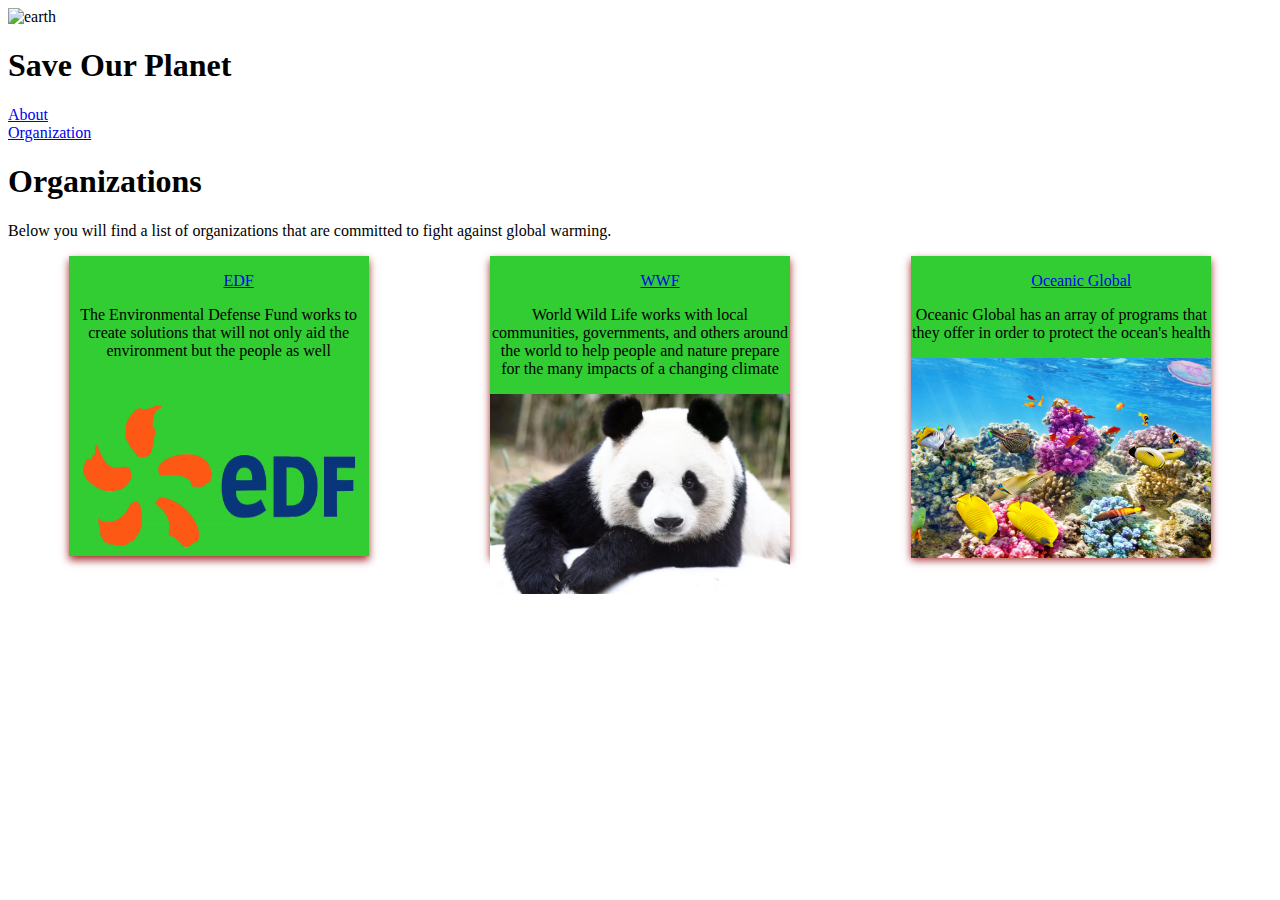
==== organization.html @ e0114030 "Added pictures and style to org description" ====
<!DOCTYPE html>
<html>
<head>
    <title>Organizations</title>
    <link rel="stylesheet" type="text/css" href="style.css"/>
</head>    
<body>
    <div class="container">
        <div class="box-1">  
            <img src="https://t3.ftcdn.net/jpg/01/62/59/04/360_F_162590489_5IcesYmlOK0RC4T4r5lydft8aQmpCwI7.jpg" alt="earth">
        </div>
        <div class="box-1">  
            <h1>
            Save Our Planet
            </h1>
        </div>
    </div>
    <div class="container">
        <div class="box-1">  
            <a href="index.html">About</a>
        </div>
        <div class="box-1">  
            <a href="organization.html">Organization</a>
        </div>
    </div>
    <div class="container">
        <div class="box-1">
            <h1>Organizations</h1>
        </div>
        <div class="box-1">
            <p>Below you will find a list of organizations that are committed to fight against global warming.</p>
        </div>
        <div class="list">
            <div class="slot1">
                <ul><a href="https://www.edf.org/">EDF</a></ul>
                <p>The Environmental Defense Fund works to create solutions that will not only aid the environment but the people as well</p>
                <img class="pic" src="edf.png"/>
            </div>
            <div class="slot2">
                <ul><a href="https://www.worldwildlife.org/initiatives/climate">WWF</a></ul>
                <p>World Wild Life works with local communities, governments, and others around the world to help people and nature prepare for the many impacts of a changing climate</p>
                <img class="pic" src="panda.jpg"/>
            </div>
            <div class="slot3">
                <ul><a href="https://oceanic.global/">Oceanic Global</a></ul>
                 <p>Oceanic Global has an array of programs that they offer in order to protect the ocean's health</p>
                <img class="pic" src="ocean.jpg"/> 
            </div>
        </div>
    </div>
</body>
</html>
---- style.css ----
.slot1, .slot2, .slot3 {
    box-shadow: 0 4px 8px 0 brown;
    background-color: limegreen;
    width: 300px;
    height: 300px;
    margin: auto;
    text-align: center;
  }
.list{
    display: grid;
    grid-template-columns: 1fr 1fr 1fr;
    grid-template-areas: 
        'slot1 slot2 slot3';
}

.pic{
    display: block;
    width: 300px;
    height: 200px;
    margin-bottom: 20px;
}
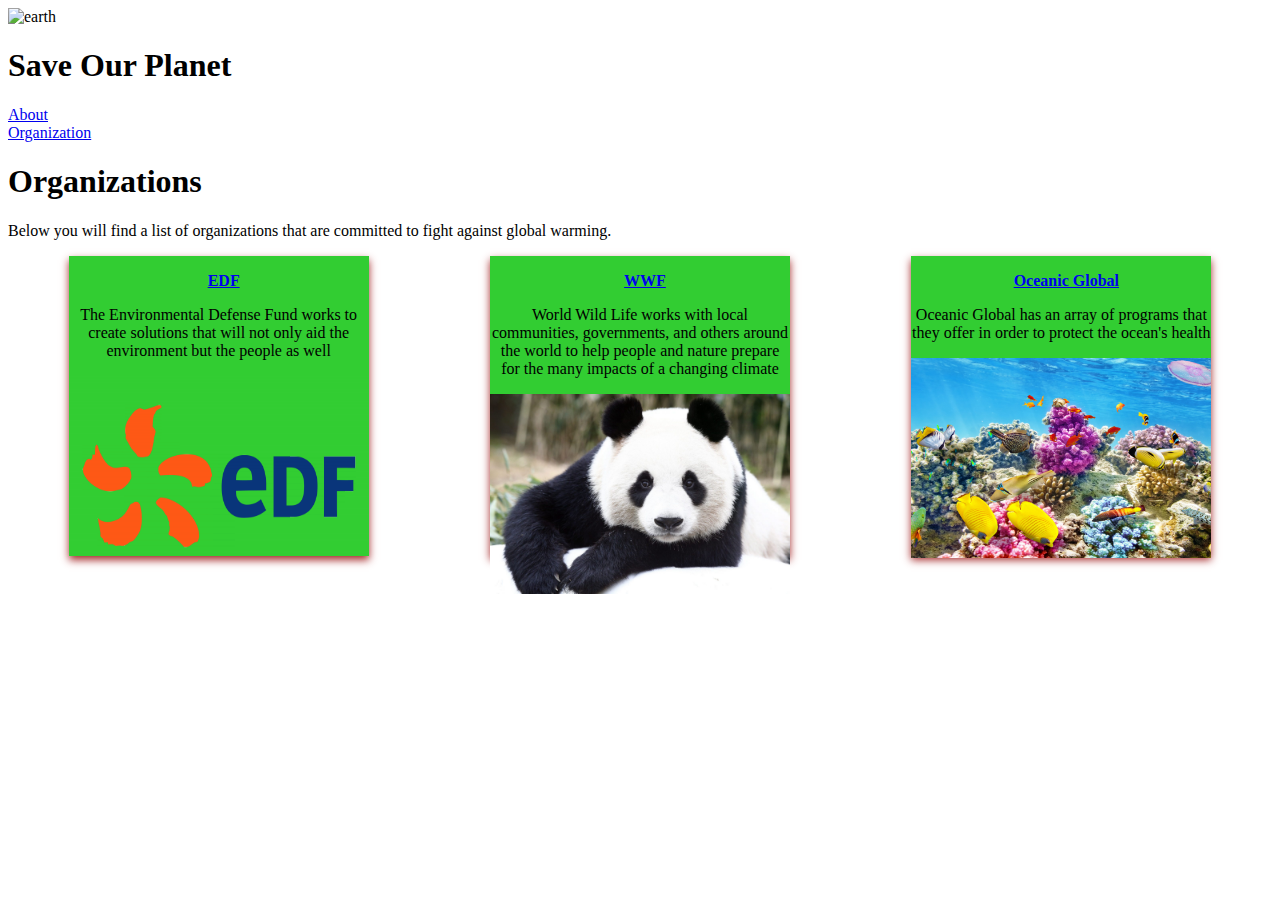
==== commit f0e5a2c2: "Fixed links and resolved issue #4" ====
--- a/organization.html
+++ b/organization.html
@@ -32,17 +32,17 @@
         </div>
         <div class="list">
             <div class="slot1">
-                <ul><a href="https://www.edf.org/">EDF</a></ul>
+                <ul><a class="org-title" href="https://www.edf.org/">EDF</a></ul>
                 <p>The Environmental Defense Fund works to create solutions that will not only aid the environment but the people as well</p>
                 <img class="pic" src="edf.png"/>
             </div>
             <div class="slot2">
-                <ul><a href="https://www.worldwildlife.org/initiatives/climate">WWF</a></ul>
+                <ul><a class="org-title" href="https://www.worldwildlife.org/initiatives/climate">WWF</a></ul>
                 <p>World Wild Life works with local communities, governments, and others around the world to help people and nature prepare for the many impacts of a changing climate</p>
                 <img class="pic" src="panda.jpg"/>
             </div>
             <div class="slot3">
-                <ul><a href="https://oceanic.global/">Oceanic Global</a></ul>
+                <ul><a class="org-title" href="https://oceanic.global/">Oceanic Global</a></ul>
                  <p>Oceanic Global has an array of programs that they offer in order to protect the ocean's health</p>
                 <img class="pic" src="ocean.jpg"/> 
             </div>
--- a/style.css
+++ b/style.css
@@ -6,6 +6,12 @@
     margin: auto;
     text-align: center;
   }
+
+  .org-title{
+    margin-right: 30px;
+    font-weight: bold;
+}
+
 .list{
     display: grid;
     grid-template-columns: 1fr 1fr 1fr;
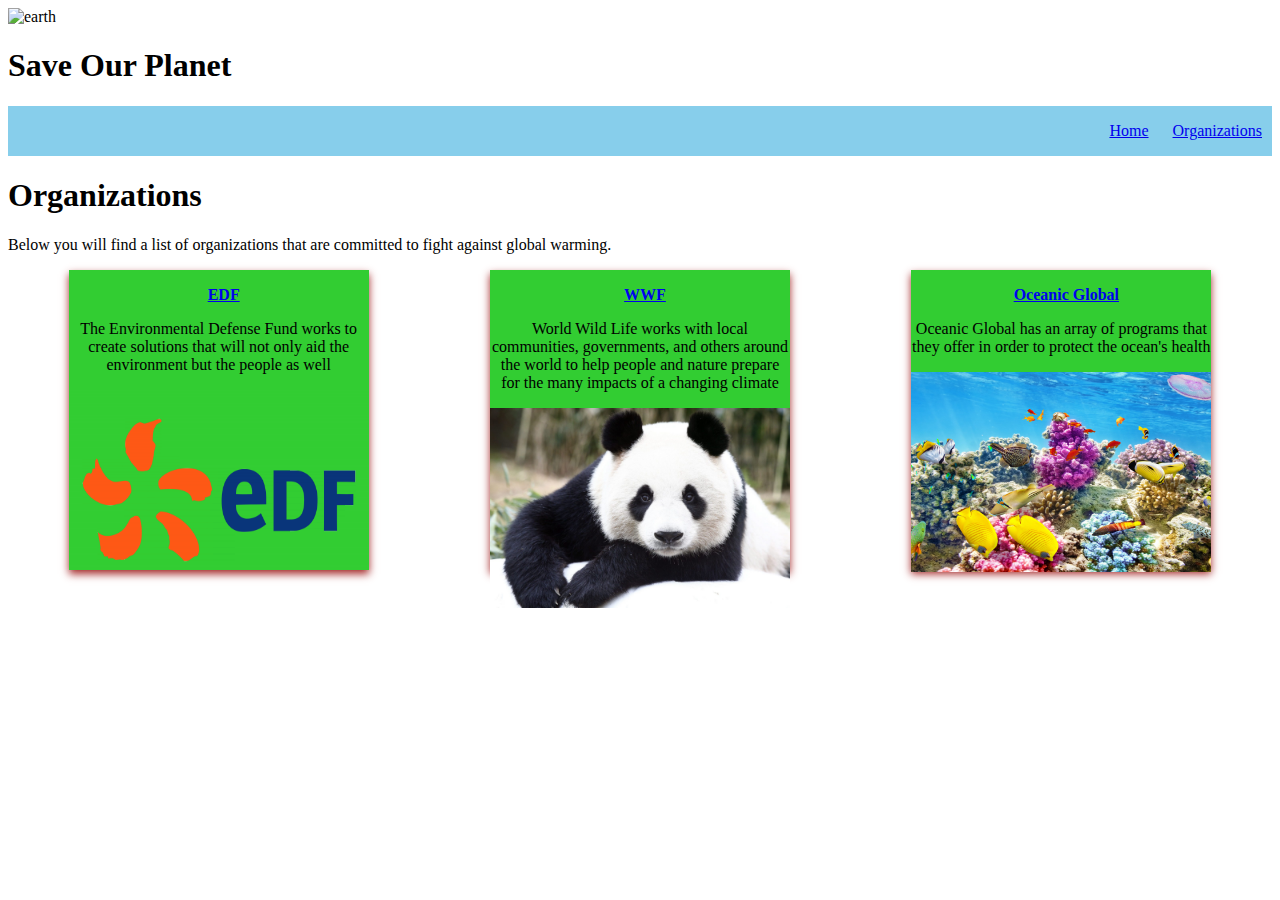
==== commit 16027a28: "added navigation bar" ====
--- a/organization.html
+++ b/organization.html
@@ -5,29 +5,25 @@
     <link rel="stylesheet" type="text/css" href="style.css"/>
 </head>    
 <body>
-    <div class="container">
-        <div class="box-1">  
+    <div class="org-container">
+        <div class="box">  
             <img src="https://t3.ftcdn.net/jpg/01/62/59/04/360_F_162590489_5IcesYmlOK0RC4T4r5lydft8aQmpCwI7.jpg" alt="earth">
         </div>
-        <div class="box-1">  
-            <h1>
-            Save Our Planet
-            </h1>
+        <div class="box">  
+            <h1>Save Our Planet</h1>
         </div>
     </div>
-    <div class="container">
-        <div class="box-1">  
-            <a href="index.html">About</a>
-        </div>
-        <div class="box-1">  
-            <a href="organization.html">Organization</a>
-        </div>
+    <div class="nav-wrapper">
+        <ul id="navigation">
+            <li><a href="index.html">Home</a></li>
+            <li><a href="organization.html">Organizations</a></li>
+        </ul>
     </div>
-    <div class="container">
-        <div class="box-1">
+    <div class="org-container">
+        <div class="box">
             <h1>Organizations</h1>
         </div>
-        <div class="box-1">
+        <div class="box">
             <p>Below you will find a list of organizations that are committed to fight against global warming.</p>
         </div>
         <div class="list">
--- a/style.css
+++ b/style.css
@@ -1,3 +1,47 @@
+.nav-wrapper{
+    background-color: skyblue;
+    grid-area: nav-wrapper;
+    display: flex;
+    justify-content: flex-end;
+    align-items: flex-end;
+}
+
+#navigation li{
+    display: inline-block;
+    margin-right: 10px;
+    margin-left: 10px;
+}
+
+.container{
+    display:flex;
+    align-items:center;
+    flex-wrap: wrap;
+    justify-content: center;
+   
+  }
+  .container2{
+    display:flex;
+    align-items:center;
+    flex-wrap: wrap;
+    justify-content: center;
+    flex-direction: column;
+  }
+
+  .box-1{
+  flex:1;
+  order:1;
+    
+  padding:10px;
+    
+}
+.box-2{
+  flex:1;
+  order:1;
+border:1px #ccc solid;
+  padding:10px;
+    
+}
+
 .slot1, .slot2, .slot3 {
     box-shadow: 0 4px 8px 0 brown;
     background-color: limegreen;
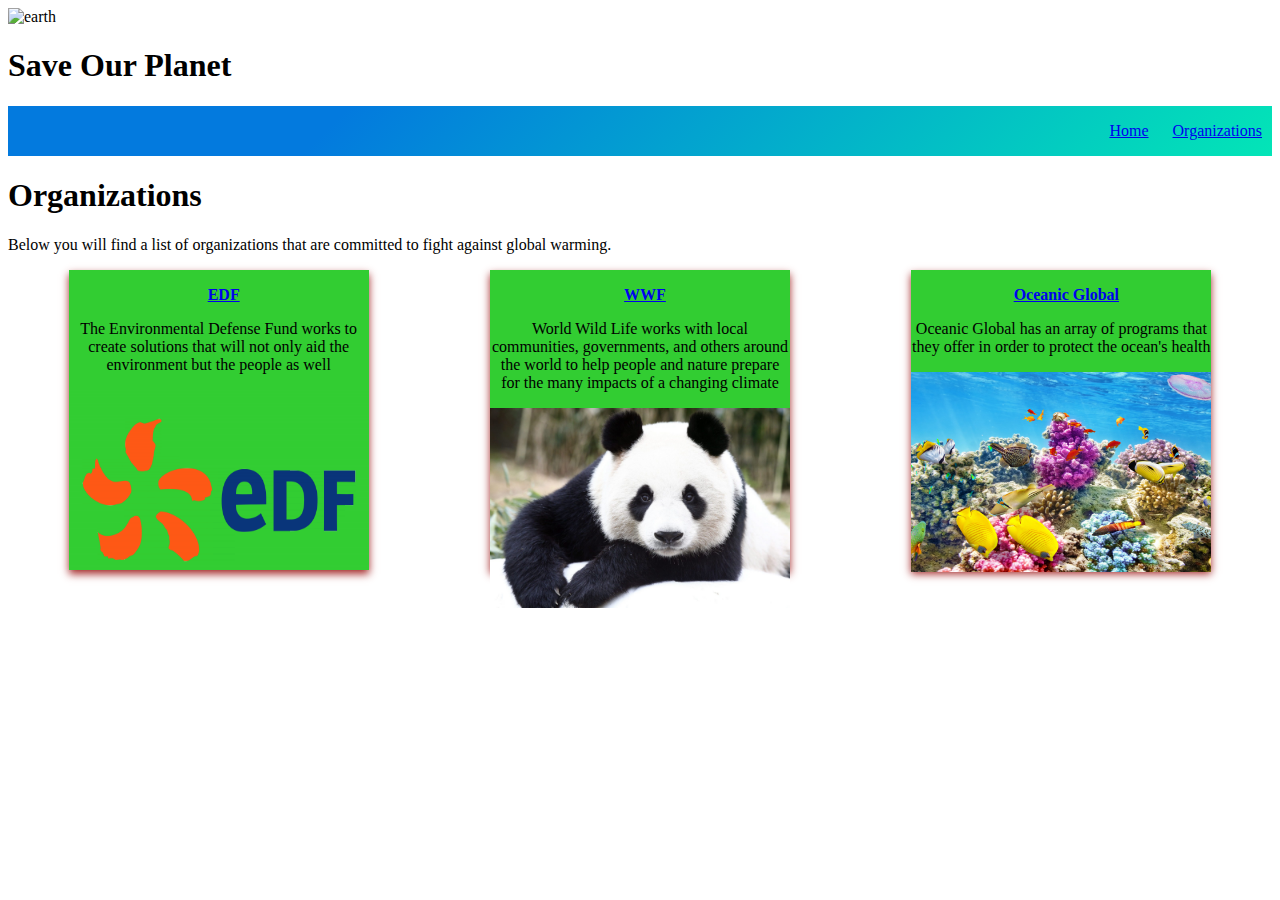
==== commit 036e19bf: "Changed color for nav bar and organized images" ====
--- a/organization.html
+++ b/organization.html
@@ -30,17 +30,17 @@
             <div class="slot1">
                 <ul><a class="org-title" href="https://www.edf.org/">EDF</a></ul>
                 <p>The Environmental Defense Fund works to create solutions that will not only aid the environment but the people as well</p>
-                <img class="pic" src="edf.png"/>
+                <img class="pic" src="img/edf.png"/>
             </div>
             <div class="slot2">
                 <ul><a class="org-title" href="https://www.worldwildlife.org/initiatives/climate">WWF</a></ul>
                 <p>World Wild Life works with local communities, governments, and others around the world to help people and nature prepare for the many impacts of a changing climate</p>
-                <img class="pic" src="panda.jpg"/>
+                <img class="pic" src="img/panda.jpg"/>
             </div>
             <div class="slot3">
                 <ul><a class="org-title" href="https://oceanic.global/">Oceanic Global</a></ul>
                  <p>Oceanic Global has an array of programs that they offer in order to protect the ocean's health</p>
-                <img class="pic" src="ocean.jpg"/> 
+                <img class="pic" src="img/ocean.jpg"/> 
             </div>
         </div>
     </div>
--- a/style.css
+++ b/style.css
@@ -1,5 +1,6 @@
 .nav-wrapper{
-    background-color: skyblue;
+    background-color: #03e5b7;
+    background-image: linear-gradient(315deg, #03e5b7 0%, #037ade 74%);
     grid-area: nav-wrapper;
     display: flex;
     justify-content: flex-end;
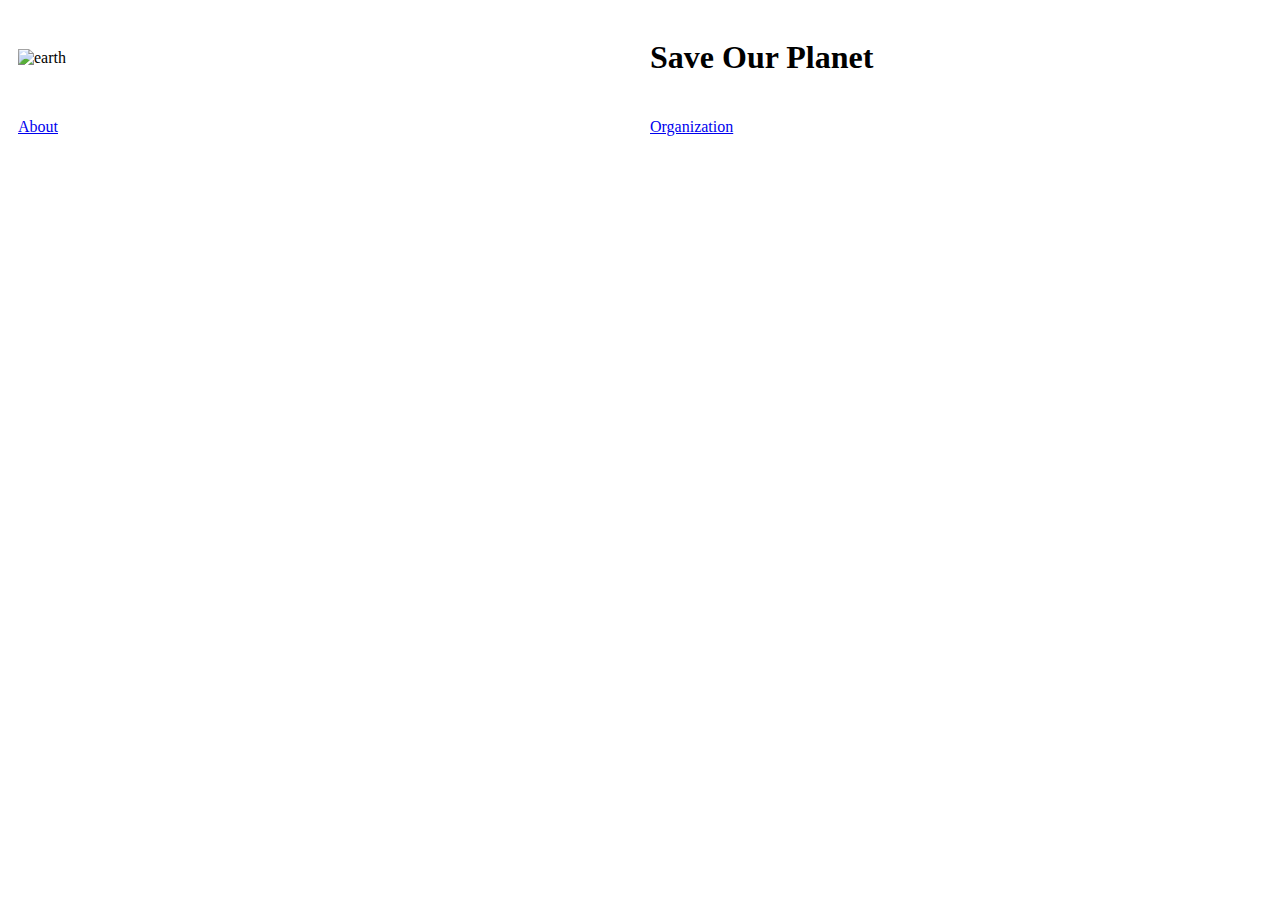
==== commit e45afb55: "changed image" ====
--- a/organization.html
+++ b/organization.html
@@ -1,48 +1,28 @@
 <!DOCTYPE html>
 <html>
-<head>
-    <title>Organizations</title>
-    <link rel="stylesheet" type="text/css" href="style.css"/>
-</head>    
-<body>
-    <div class="org-container">
-        <div class="box">  
-            <img src="https://t3.ftcdn.net/jpg/01/62/59/04/360_F_162590489_5IcesYmlOK0RC4T4r5lydft8aQmpCwI7.jpg" alt="earth">
-        </div>
-        <div class="box">  
-            <h1>Save Our Planet</h1>
-        </div>
-    </div>
-    <div class="nav-wrapper">
-        <ul id="navigation">
-            <li><a href="index.html">Home</a></li>
-            <li><a href="organization.html">Organizations</a></li>
-        </ul>
-    </div>
-    <div class="org-container">
-        <div class="box">
-            <h1>Organizations</h1>
-        </div>
-        <div class="box">
-            <p>Below you will find a list of organizations that are committed to fight against global warming.</p>
-        </div>
-        <div class="list">
-            <div class="slot1">
-                <ul><a class="org-title" href="https://www.edf.org/">EDF</a></ul>
-                <p>The Environmental Defense Fund works to create solutions that will not only aid the environment but the people as well</p>
-                <img class="pic" src="img/edf.png"/>
-            </div>
-            <div class="slot2">
-                <ul><a class="org-title" href="https://www.worldwildlife.org/initiatives/climate">WWF</a></ul>
-                <p>World Wild Life works with local communities, governments, and others around the world to help people and nature prepare for the many impacts of a changing climate</p>
-                <img class="pic" src="img/panda.jpg"/>
-            </div>
-            <div class="slot3">
-                <ul><a class="org-title" href="https://oceanic.global/">Oceanic Global</a></ul>
-                 <p>Oceanic Global has an array of programs that they offer in order to protect the ocean's health</p>
-                <img class="pic" src="img/ocean.jpg"/> 
-            </div>
-        </div>
-    </div>
-</body>
+ <head>
+<title>Organization</title>
+<link rel="stylesheet" href ="style.css">
+</head>
+ <body>
+ <div class="container">
+ <div class="box-1">  
+     <img src="https://png.pngtree.com/element_our/png/20181118/beautiful-earth-elements-png_232338.jpg" alt="earth"  width="200" height="200">
+ </div>
+ <div class="box-1">  
+     <h1>
+     Save Our Planet
+     </h1>
+ </div>
+ </div>
+ <div class="container">
+ <div class="box-1">  
+     <a href="index.html">About</a>
+ </div>
+ <div class="box-1">  
+     <a href="organization.html">Organization</a>
+ </div>
+ </div>
+ </body>
+
 </html>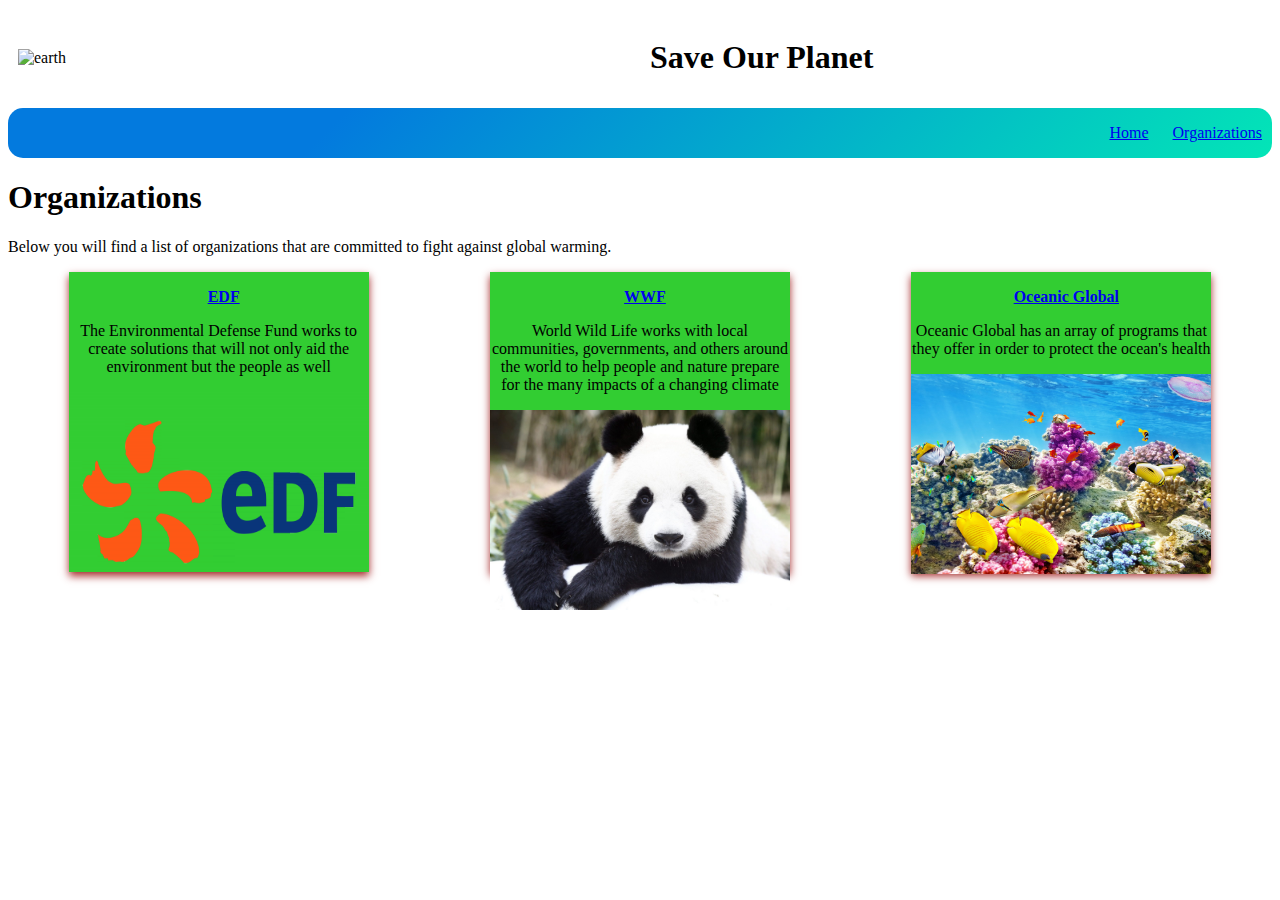
==== commit e50e5ea9: "rounded edge of nav bar" ====
--- a/organization.html
+++ b/organization.html
@@ -1,28 +1,48 @@
 <!DOCTYPE html>
 <html>
- <head>
-<title>Organization</title>
-<link rel="stylesheet" href ="style.css">
-</head>
- <body>
- <div class="container">
- <div class="box-1">  
-     <img src="https://png.pngtree.com/element_our/png/20181118/beautiful-earth-elements-png_232338.jpg" alt="earth"  width="200" height="200">
- </div>
- <div class="box-1">  
-     <h1>
-     Save Our Planet
-     </h1>
- </div>
- </div>
- <div class="container">
- <div class="box-1">  
-     <a href="index.html">About</a>
- </div>
- <div class="box-1">  
-     <a href="organization.html">Organization</a>
- </div>
- </div>
- </body>
-
+<head>
+    <title>Organizations</title>
+    <link rel="stylesheet" type="text/css" href="style.css"/>
+</head>    
+<body>
+    <div class="container">
+        <div class="box-1">  
+            <img src="https://t3.ftcdn.net/jpg/01/62/59/04/360_F_162590489_5IcesYmlOK0RC4T4r5lydft8aQmpCwI7.jpg" alt="earth">
+        </div>
+        <div class="box-1">  
+            <h1>Save Our Planet</h1>
+        </div>
+    </div>
+    <div class="nav-wrapper">
+        <ul id="navigation">
+            <li><a href="index.html">Home</a></li>
+            <li><a href="organization.html">Organizations</a></li>
+        </ul>
+    </div>
+    <div class="org-container">
+        <div class="box">
+            <h1>Organizations</h1>
+        </div>
+        <div class="box">
+            <p>Below you will find a list of organizations that are committed to fight against global warming.</p>
+        </div>
+        <div class="list">
+            <div class="slot1">
+                <ul><a class="org-title" href="https://www.edf.org/">EDF</a></ul>
+                <p>The Environmental Defense Fund works to create solutions that will not only aid the environment but the people as well</p>
+                <img class="pic" src="img/edf.png"/>
+            </div>
+            <div class="slot2">
+                <ul><a class="org-title" href="https://www.worldwildlife.org/initiatives/climate">WWF</a></ul>
+                <p>World Wild Life works with local communities, governments, and others around the world to help people and nature prepare for the many impacts of a changing climate</p>
+                <img class="pic" src="img/panda.jpg"/>
+            </div>
+            <div class="slot3">
+                <ul><a class="org-title" href="https://oceanic.global/">Oceanic Global</a></ul>
+                 <p>Oceanic Global has an array of programs that they offer in order to protect the ocean's health</p>
+                <img class="pic" src="img/ocean.jpg"/> 
+            </div>
+        </div>
+    </div>
+</body>
 </html>--- a/style.css
+++ b/style.css
@@ -5,6 +5,7 @@
     display: flex;
     justify-content: flex-end;
     align-items: flex-end;
+    border-radius: 15px;
 }
 
 #navigation li{
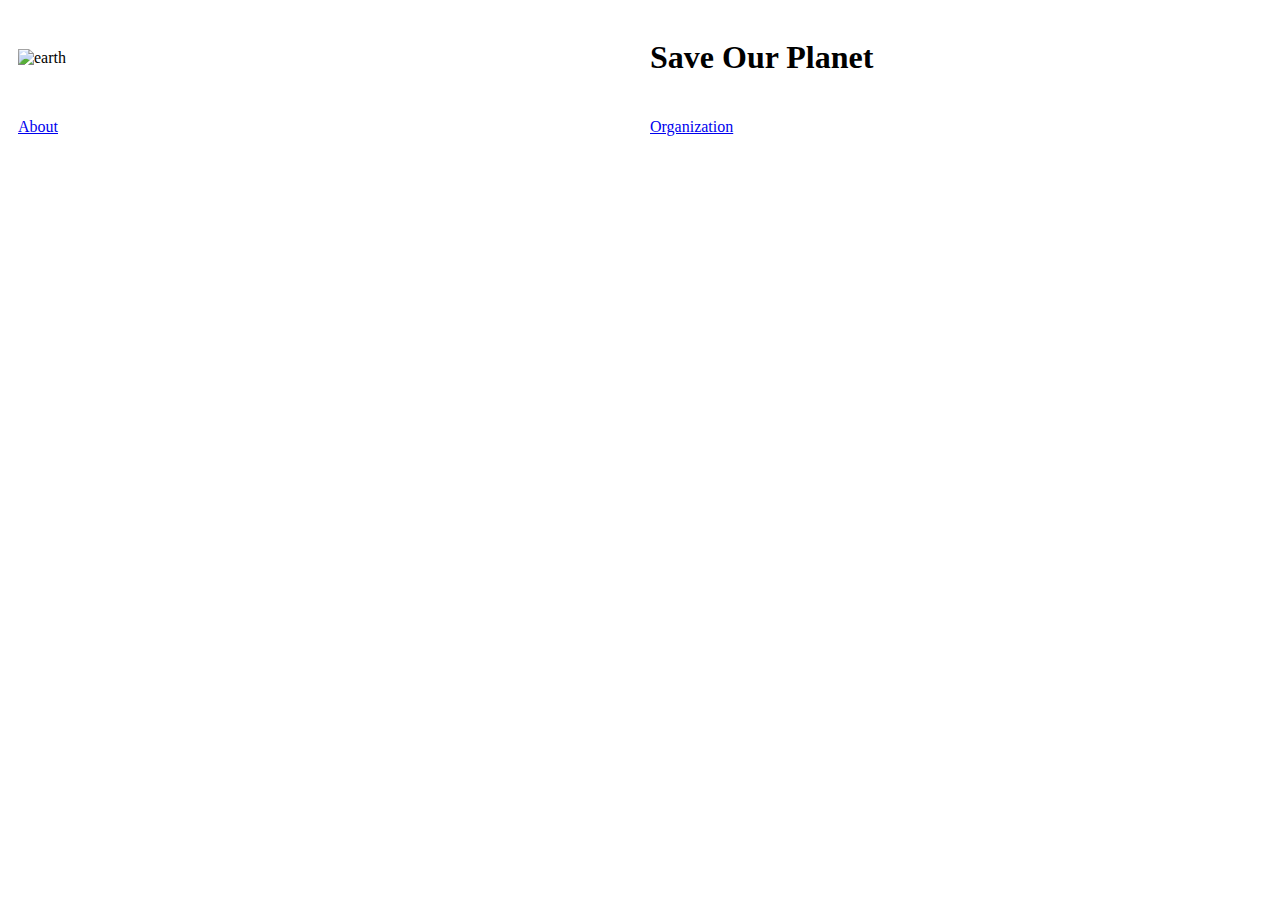
==== commit 850e860b: "changed image" ====
--- a/organization.html
+++ b/organization.html
@@ -1,48 +1,28 @@
 <!DOCTYPE html>
 <html>
-<head>
-    <title>Organizations</title>
-    <link rel="stylesheet" type="text/css" href="style.css"/>
-</head>    
-<body>
-    <div class="container">
-        <div class="box-1">  
-            <img src="https://t3.ftcdn.net/jpg/01/62/59/04/360_F_162590489_5IcesYmlOK0RC4T4r5lydft8aQmpCwI7.jpg" alt="earth">
-        </div>
-        <div class="box-1">  
-            <h1>Save Our Planet</h1>
-        </div>
-    </div>
-    <div class="nav-wrapper">
-        <ul id="navigation">
-            <li><a href="index.html">Home</a></li>
-            <li><a href="organization.html">Organizations</a></li>
-        </ul>
-    </div>
-    <div class="org-container">
-        <div class="box">
-            <h1>Organizations</h1>
-        </div>
-        <div class="box">
-            <p>Below you will find a list of organizations that are committed to fight against global warming.</p>
-        </div>
-        <div class="list">
-            <div class="slot1">
-                <ul><a class="org-title" href="https://www.edf.org/">EDF</a></ul>
-                <p>The Environmental Defense Fund works to create solutions that will not only aid the environment but the people as well</p>
-                <img class="pic" src="img/edf.png"/>
-            </div>
-            <div class="slot2">
-                <ul><a class="org-title" href="https://www.worldwildlife.org/initiatives/climate">WWF</a></ul>
-                <p>World Wild Life works with local communities, governments, and others around the world to help people and nature prepare for the many impacts of a changing climate</p>
-                <img class="pic" src="img/panda.jpg"/>
-            </div>
-            <div class="slot3">
-                <ul><a class="org-title" href="https://oceanic.global/">Oceanic Global</a></ul>
-                 <p>Oceanic Global has an array of programs that they offer in order to protect the ocean's health</p>
-                <img class="pic" src="img/ocean.jpg"/> 
-            </div>
-        </div>
-    </div>
-</body>
+ <head>
+<title>Organization</title>
+<link rel="stylesheet" href ="style.css">
+</head>
+ <body>
+ <div class="container">
+ <div class="box-1">  
+     <img src="https://e7.pngegg.com/pngimages/316/998/png-clipart-earth-earth.png" alt="earth"  width="200" height="200">
+ </div>
+ <div class="box-1">  
+     <h1>
+     Save Our Planet
+     </h1>
+ </div>
+ </div>
+ <div class="container">
+ <div class="box-1">  
+     <a href="index.html">About</a>
+ </div>
+ <div class="box-1">  
+     <a href="organization.html">Organization</a>
+ </div>
+ </div>
+ </body>
+
 </html>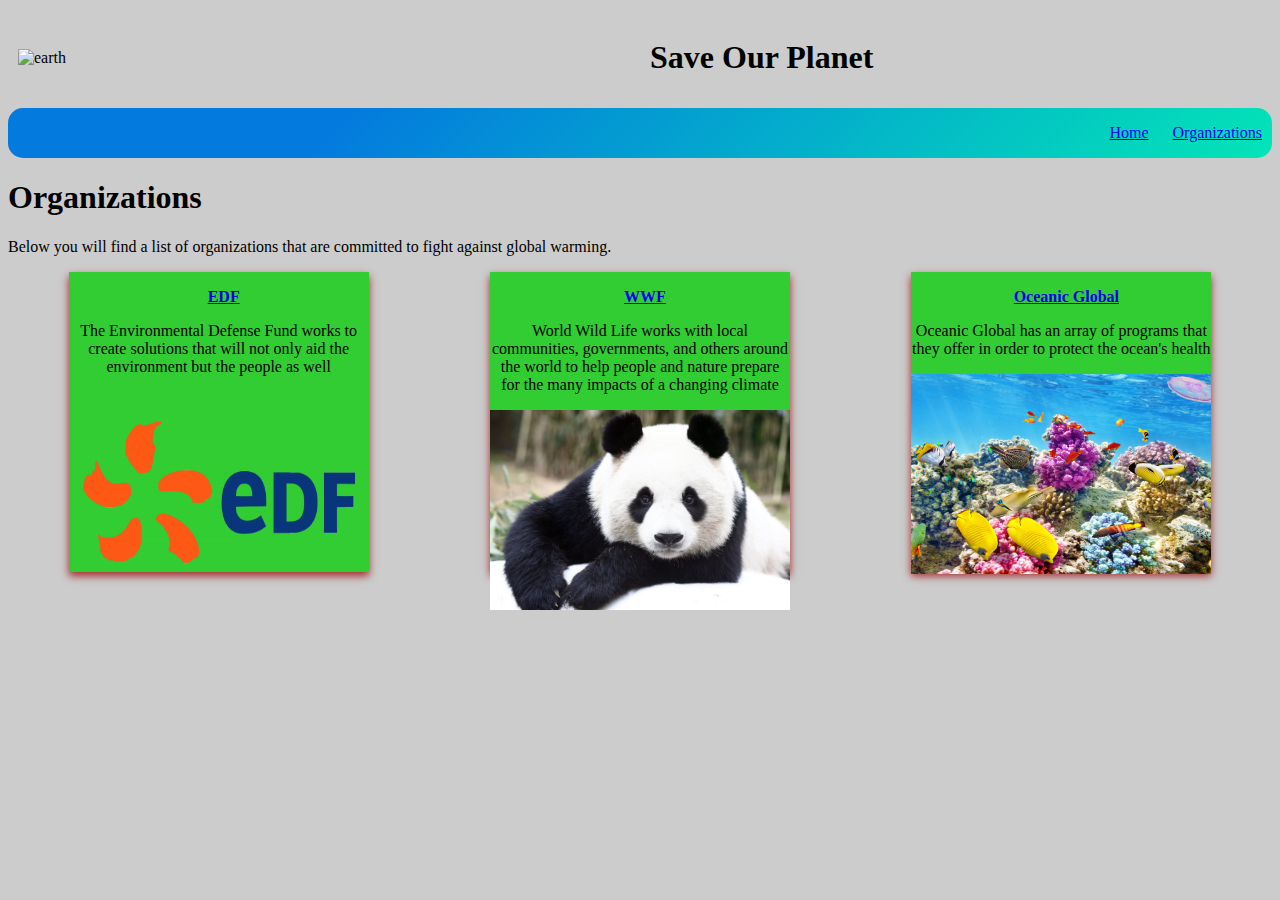
==== commit 76baca86: "updated earth image" ====
--- a/organization.html
+++ b/organization.html
@@ -1,28 +1,48 @@
 <!DOCTYPE html>
 <html>
- <head>
-<title>Organization</title>
-<link rel="stylesheet" href ="style.css">
-</head>
- <body>
- <div class="container">
- <div class="box-1">  
-     <img src="https://e7.pngegg.com/pngimages/316/998/png-clipart-earth-earth.png" alt="earth"  width="200" height="200">
- </div>
- <div class="box-1">  
-     <h1>
-     Save Our Planet
-     </h1>
- </div>
- </div>
- <div class="container">
- <div class="box-1">  
-     <a href="index.html">About</a>
- </div>
- <div class="box-1">  
-     <a href="organization.html">Organization</a>
- </div>
- </div>
- </body>
-
+<head>
+    <title>Organizations</title>
+    <link rel="stylesheet" type="text/css" href="style.css"/>
+</head>    
+<body>
+    <div class="container">
+        <div class="box-1">  
+            <img src="https://gallery.yopriceville.com/var/resizes/Free-Clipart-Pictures/School-Clipart/Earth_PNG_Clipart.png?m=1591089747"  width="200" height="200" alt="earth">
+        </div>
+        <div class="box-1">  
+            <h1>Save Our Planet</h1>
+        </div>
+    </div>
+    <div class="nav-wrapper">
+        <ul id="navigation">
+            <li><a href="index.html">Home</a></li>
+            <li><a href="organization.html">Organizations</a></li>
+        </ul>
+    </div>
+    <div class="org-container">
+        <div class="box">
+            <h1>Organizations</h1>
+        </div>
+        <div class="box">
+            <p>Below you will find a list of organizations that are committed to fight against global warming.</p>
+        </div>
+        <div class="list">
+            <div class="slot1">
+                <ul><a class="org-title" href="https://www.edf.org/">EDF</a></ul>
+                <p>The Environmental Defense Fund works to create solutions that will not only aid the environment but the people as well</p>
+                <img class="pic" src="img/edf.png"/>
+            </div>
+            <div class="slot2">
+                <ul><a class="org-title" href="https://www.worldwildlife.org/initiatives/climate">WWF</a></ul>
+                <p>World Wild Life works with local communities, governments, and others around the world to help people and nature prepare for the many impacts of a changing climate</p>
+                <img class="pic" src="img/panda.jpg"/>
+            </div>
+            <div class="slot3">
+                <ul><a class="org-title" href="https://oceanic.global/">Oceanic Global</a></ul>
+                 <p>Oceanic Global has an array of programs that they offer in order to protect the ocean's health</p>
+                <img class="pic" src="img/ocean.jpg"/> 
+            </div>
+        </div>
+    </div>
+</body>
 </html>--- a/style.css
+++ b/style.css
@@ -70,4 +70,10 @@
     width: 300px;
     height: 200px;
     margin-bottom: 20px;
-}+}
+body{
+    background-image: url("https://tenants-to-homeowners.org/wp-content/uploads/2017/03/just-green-tones-for-website-backgrounds-and-wallpapers-f4.jpg" );
+    background-color: #cccccc;
+    background-repeat: no-repeat;
+    background-size: cover;
+  }
